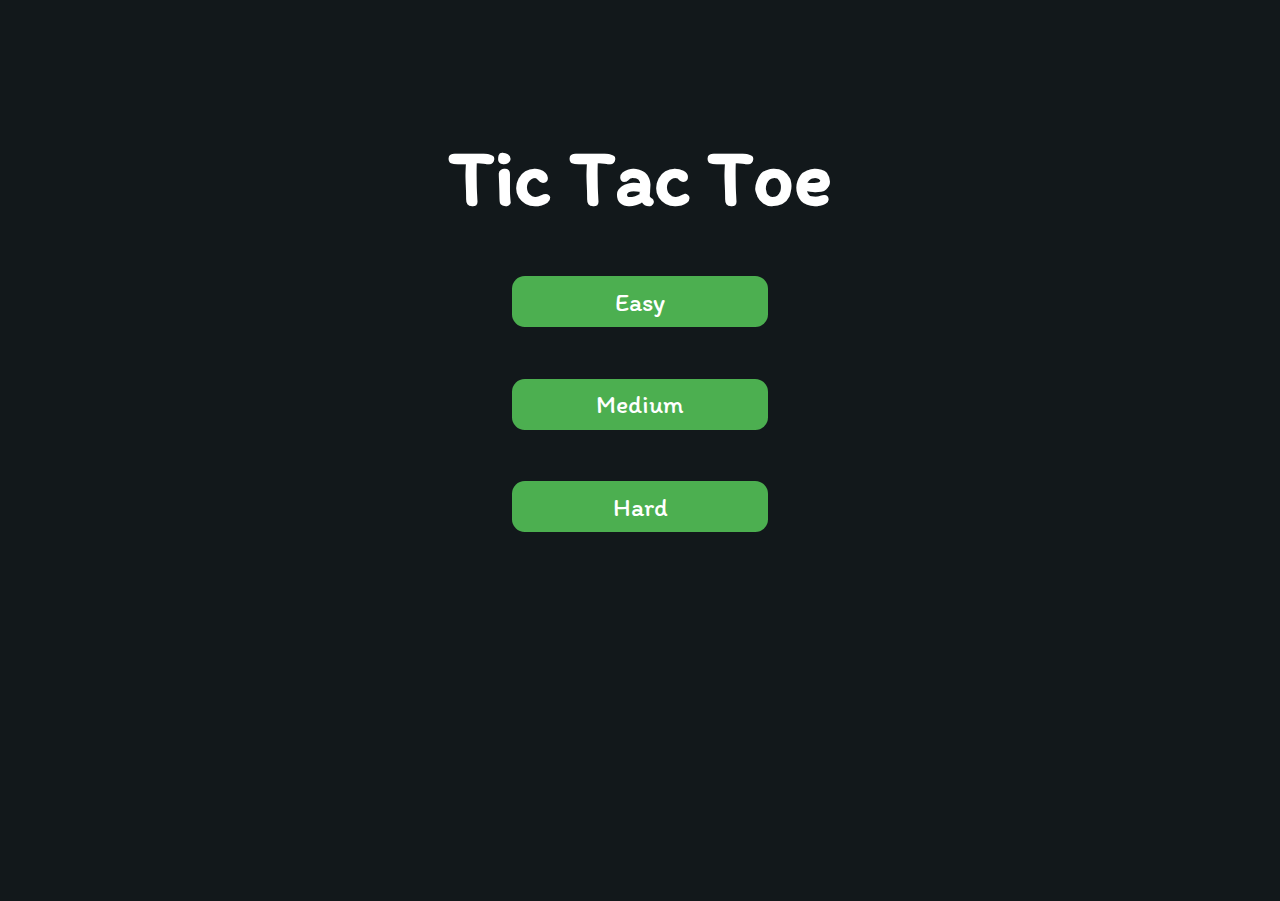
==== playing-tic-tac-toe/src/main/resources/static/level.html @ b63236f8 "Added level and playing area UI" ====
<html lang="en">
<head>
    <meta charset="UTF-8">
    <meta http-equiv="X-UA-Compatible" content="IE=edge">
    <meta name="viewport" content="width=device-width, initial-scale=1.0">
    <link rel="stylesheet" href="css/level.css">
    <link rel="preconnect" href="https://fonts.gstatic.com">
    <link href="https://fonts.googleapis.com/css2?family=Itim&display=swap" rel="stylesheet">
    <script src="js/level.js"></script>
    <title>Tic-Tac-Toe</title>
</head>
<body>
    <main class="background">
        <section class="title">
            <h1>Tic Tac Toe</h1>
        </section>
        <section class="human">
            <button class="button" id="easy-button" onclick="easy_button_onclick()">Easy</button>
        </section>
        <section class="human">
            <button class="button" id="medium-button" onclick="medium_button_onclick()">Medium</button>
        </section>
        <section class="human">
            <button class="button" id="hard-button" onclick="hard_button_onclick()">Hard</button>
        </section>
    </main>
</body>
</html>
---- playing-tic-tac-toe/src/main/resources/static/css/level.css ----
* {
    padding: 0;
    margin: 0;
    font-family: 'Itim', cursive;
}
.body {
   opacity: 0;
   transition: opacity .5s;
}
.background {
    background-color: #12181B;
    height: 100vh;
    padding-top: 1px;
}

.title {
    color: white;
    text-align: center;
    font-size: 40px;
    margin-top: 10%;
}

.display {
    color: white;
    font-size: 25px;
    text-align: center;
    margin-top: 1em;
    margin-bottom: 1em;
}

.hide {
    display: none;
}

.button {
  background-color: #4CAF50;
  border: none;
  color: white;
  text-align: center;
  text-decoration: none;
  display: inline-block;
  font-size: 2vw;
  margin-top: 4vw;
  margin-left: 40vw;
  cursor: pointer;
  width: 20vw;
  height: 4vw;
  border-radius: 1vw;
}
.playerX {
    color: #09C372;
}

.playerO {
    color: #498AFB;
}


.controls {
    display: flex;
    flex-direction: row;
    justify-content: center;
    align-items: center;
    margin-top: 1em;
}

.controls button {
    color: white;
    padding: 8px;
    border-radius: 8px;
    border: none;
    font-size: 20px;
    margin-left: 1em;
    margin-top: 8em;
    cursor: pointer;
}
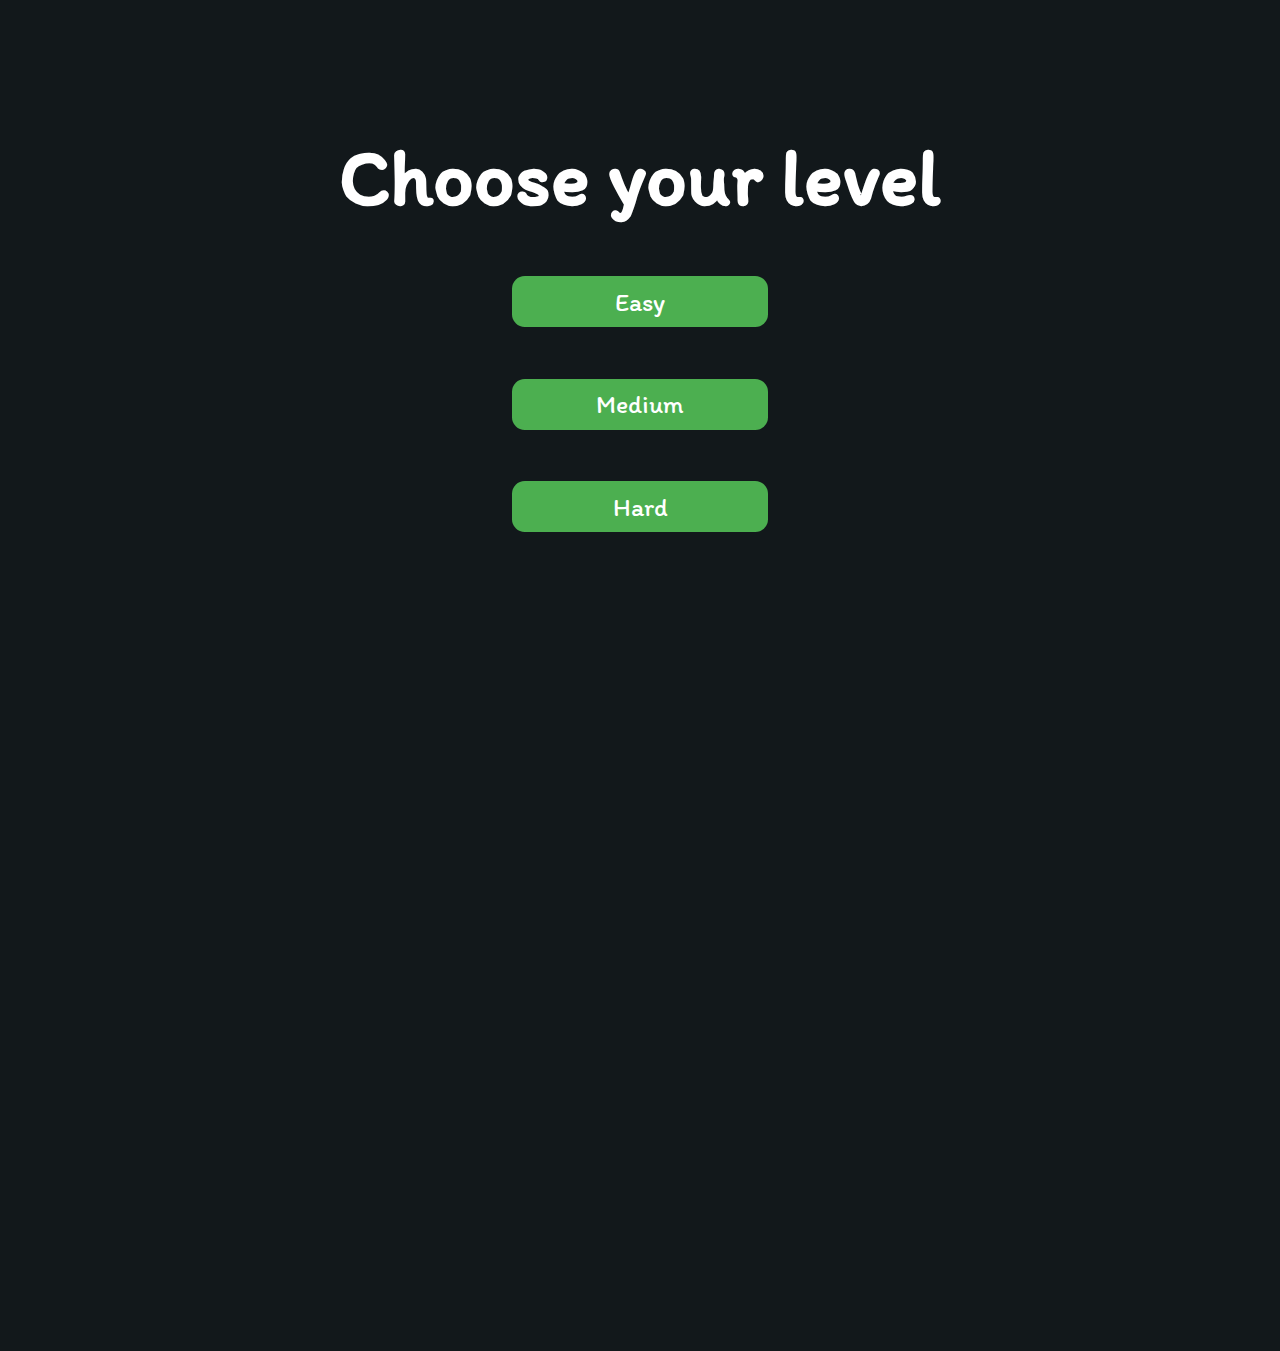
==== commit 673ae0cc: "Added Menace vs Menace UI" ====
--- a/playing-tic-tac-toe/src/main/resources/static/level.html
+++ b/playing-tic-tac-toe/src/main/resources/static/level.html
@@ -7,12 +7,12 @@
     <link rel="preconnect" href="https://fonts.gstatic.com">
     <link href="https://fonts.googleapis.com/css2?family=Itim&display=swap" rel="stylesheet">
     <script src="js/level.js"></script>
-    <title>Tic-Tac-Toe</title>
+<!--    <title>Tic-Tac-Toe</title>-->
 </head>
 <body>
     <main class="background">
         <section class="title">
-            <h1>Tic Tac Toe</h1>
+            <h1>Choose your level</h1>
         </section>
         <section class="human">
             <button class="button" id="easy-button" onclick="easy_button_onclick()">Easy</button>
--- a/playing-tic-tac-toe/src/main/resources/static/css/level.css
+++ b/playing-tic-tac-toe/src/main/resources/static/css/level.css
@@ -9,7 +9,7 @@
 }
 .background {
     background-color: #12181B;
-    height: 100vh;
+    height: 150vh;
     padding-top: 1px;
 }
 
@@ -47,6 +47,24 @@
   height: 4vw;
   border-radius: 1vw;
 }
+
+
+.button-easy {
+  background-color: #4CAF50;
+  border: none;
+  color: white;
+  text-align: center;
+  text-decoration: none;
+  /*display: inline;*/
+  font-size: 2vw;
+  margin-top: 4vw;
+  margin-left: 40vw;
+  cursor: pointer;
+  width: 20vw;
+  height: 4vw;
+  border-radius: 1vw;
+}
+
 .playerX {
     color: #09C372;
 }
